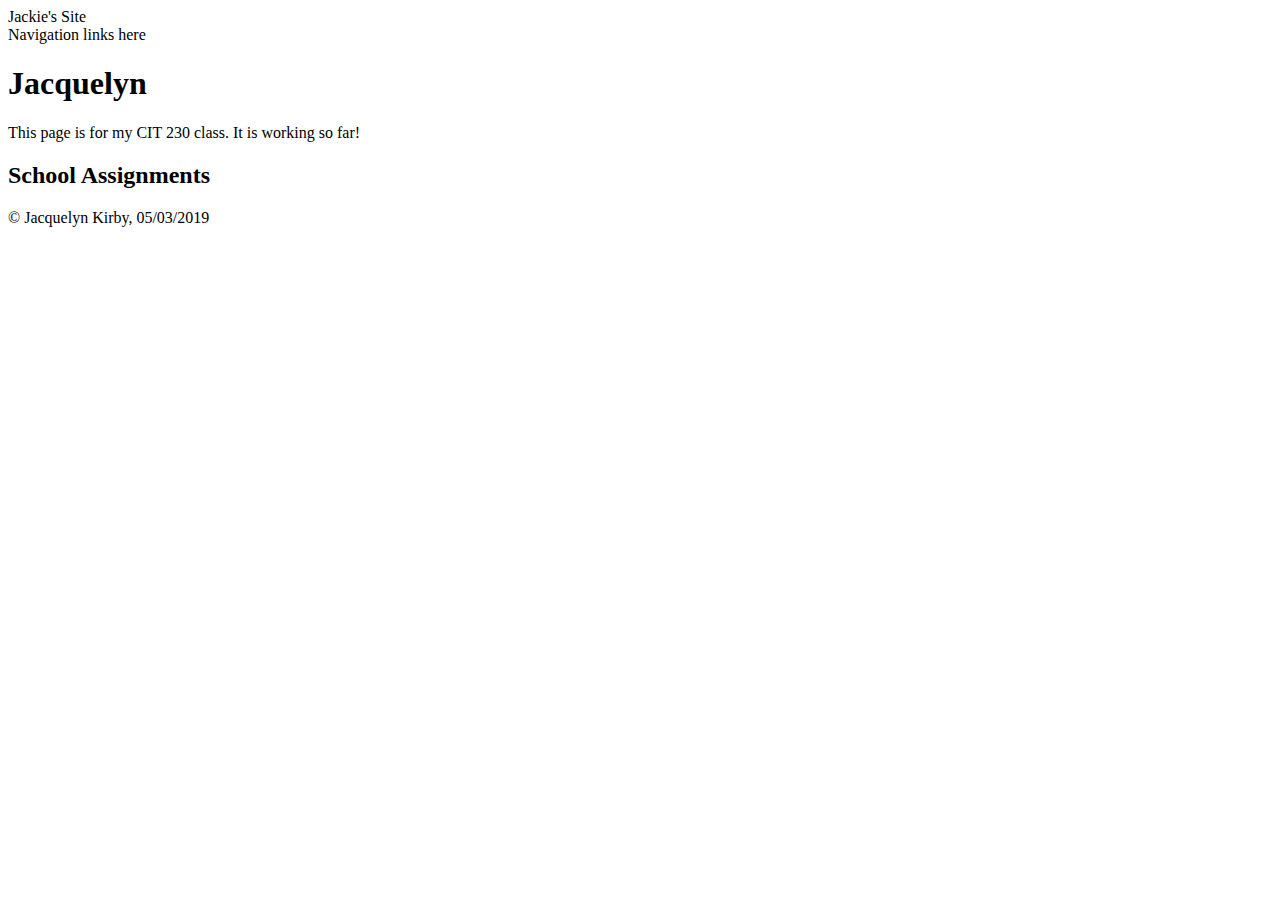
==== index.html @ 410d6c18 "homepage" ====
<!DOCTYPE html>
<html lang="en">
<head>
    <meta charset="UTF-8">
    <title>index.html</title>
    <meta name="viewport" content="width=device-width, initial-scale=1.0">
    <meta http-equiv="X-UA-Compatible" content="ie=edge">
    <meta name="author" content="Jacquelyn Kirby">
    <meta name="description" content="This is my personal website"
   
</head>
<body>
    <header>Jackie's Site</header>
    <nav>Navigation links here</nav>
    <main>
            <h1>Jacquelyn</h1>
            <p>This page is for my CIT 230 class. It is working so far!</p>
            <h2>School Assignments</h2>
    </main>
    <footer>
        <p>&copy; Jacquelyn Kirby, 05/03/2019</p>
    </footer>
</body>
</html>
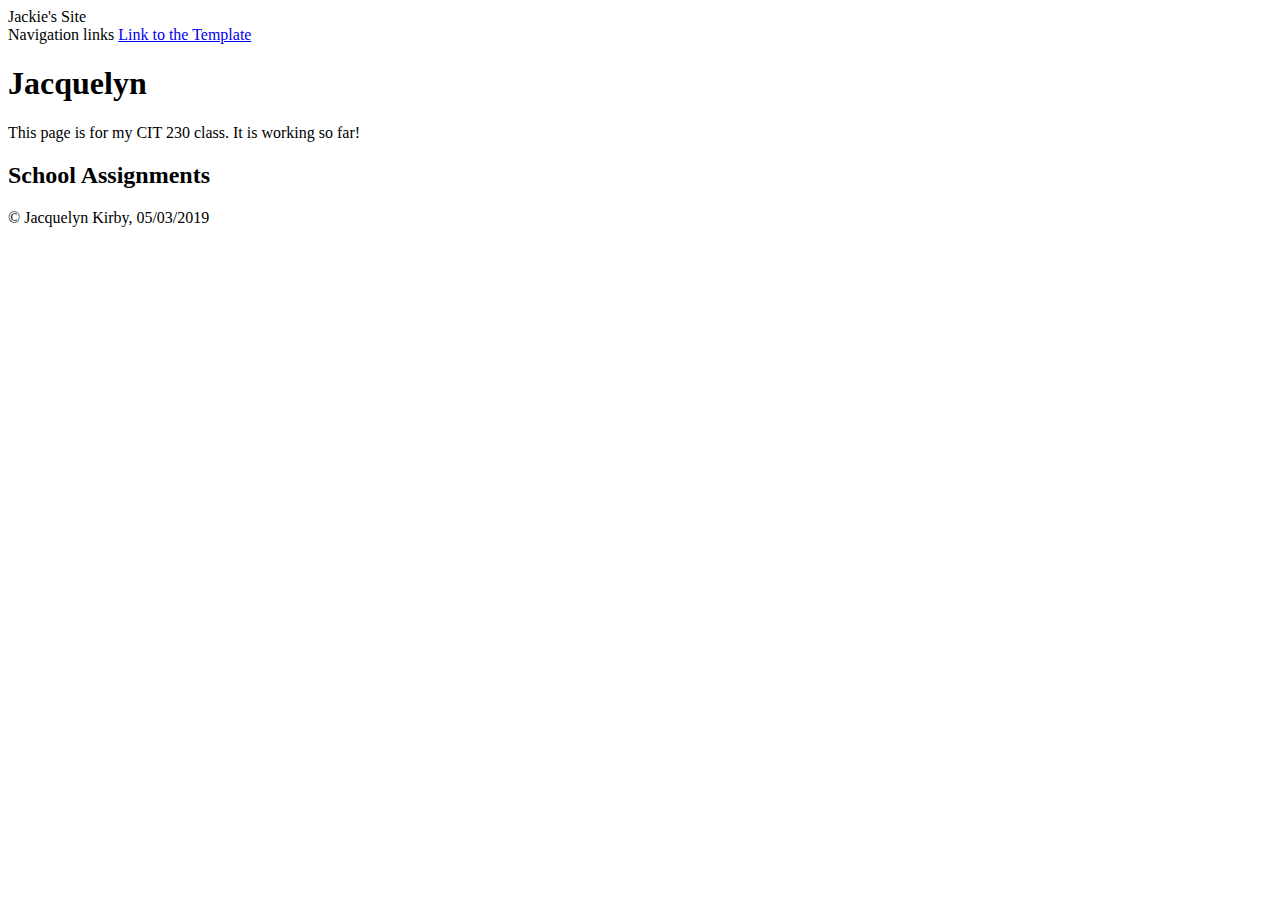
==== commit f89944b5: "added a link" ====
--- a/index.html
+++ b/index.html
@@ -6,12 +6,15 @@
     <meta name="viewport" content="width=device-width, initial-scale=1.0">
     <meta http-equiv="X-UA-Compatible" content="ie=edge">
     <meta name="author" content="Jacquelyn Kirby">
-    <meta name="description" content="This is my personal website"
+    <meta name="description" content="This is my personal website">
    
 </head>
 <body>
     <header>Jackie's Site</header>
-    <nav>Navigation links here</nav>
+    <nav>Navigation links
+
+        <a href=" ">Link to the Template</a>
+    </nav>
     <main>
             <h1>Jacquelyn</h1>
             <p>This page is for my CIT 230 class. It is working so far!</p>
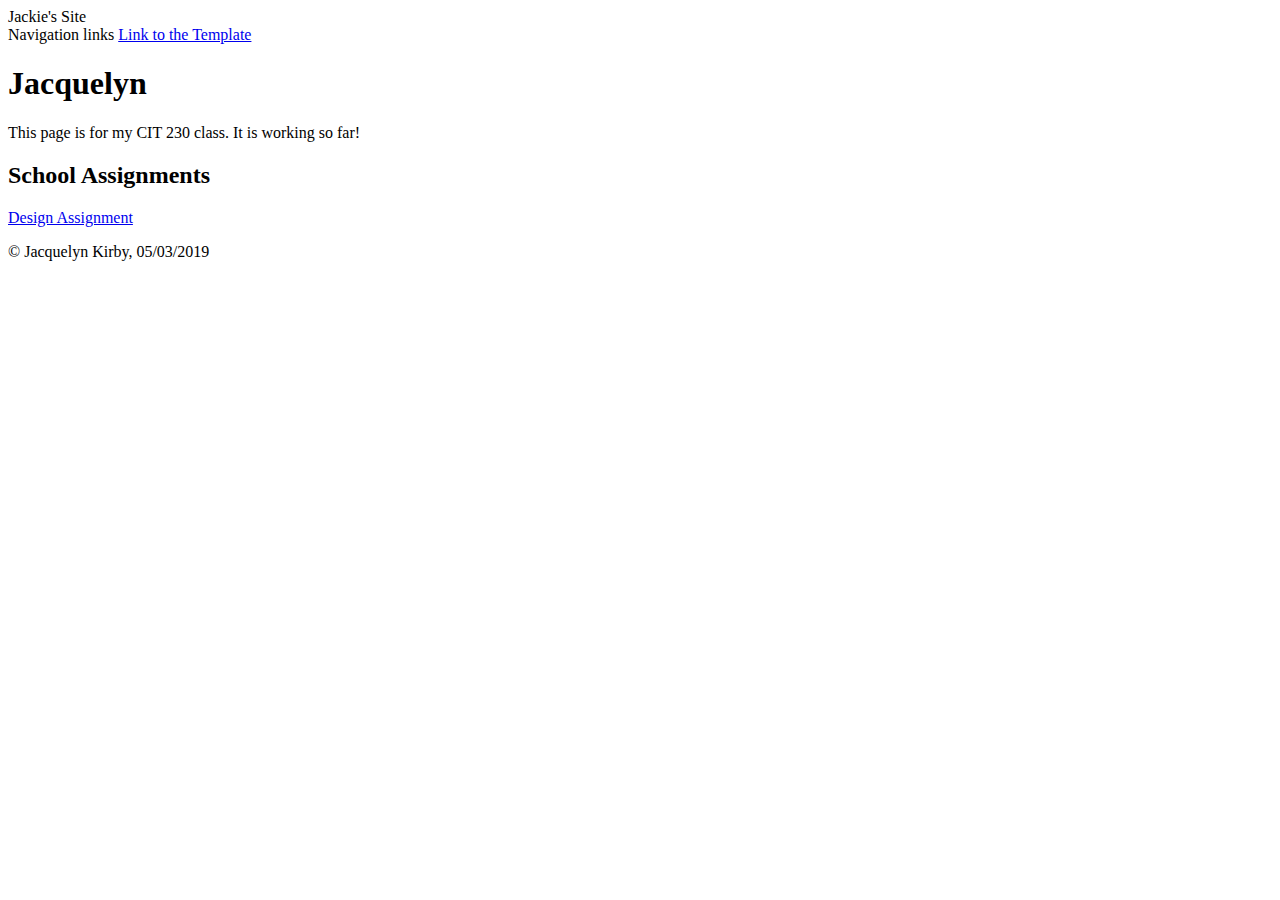
==== commit 24614ea2: "new link to my assignments" ====
--- a/index.html
+++ b/index.html
@@ -19,6 +19,7 @@
             <h1>Jacquelyn</h1>
             <p>This page is for my CIT 230 class. It is working so far!</p>
             <h2>School Assignments</h2>
+            <a href=" https://legolas3.github.io/design.html">Design Assignment</a>
     </main>
     <footer>
         <p>&copy; Jacquelyn Kirby, 05/03/2019</p>
